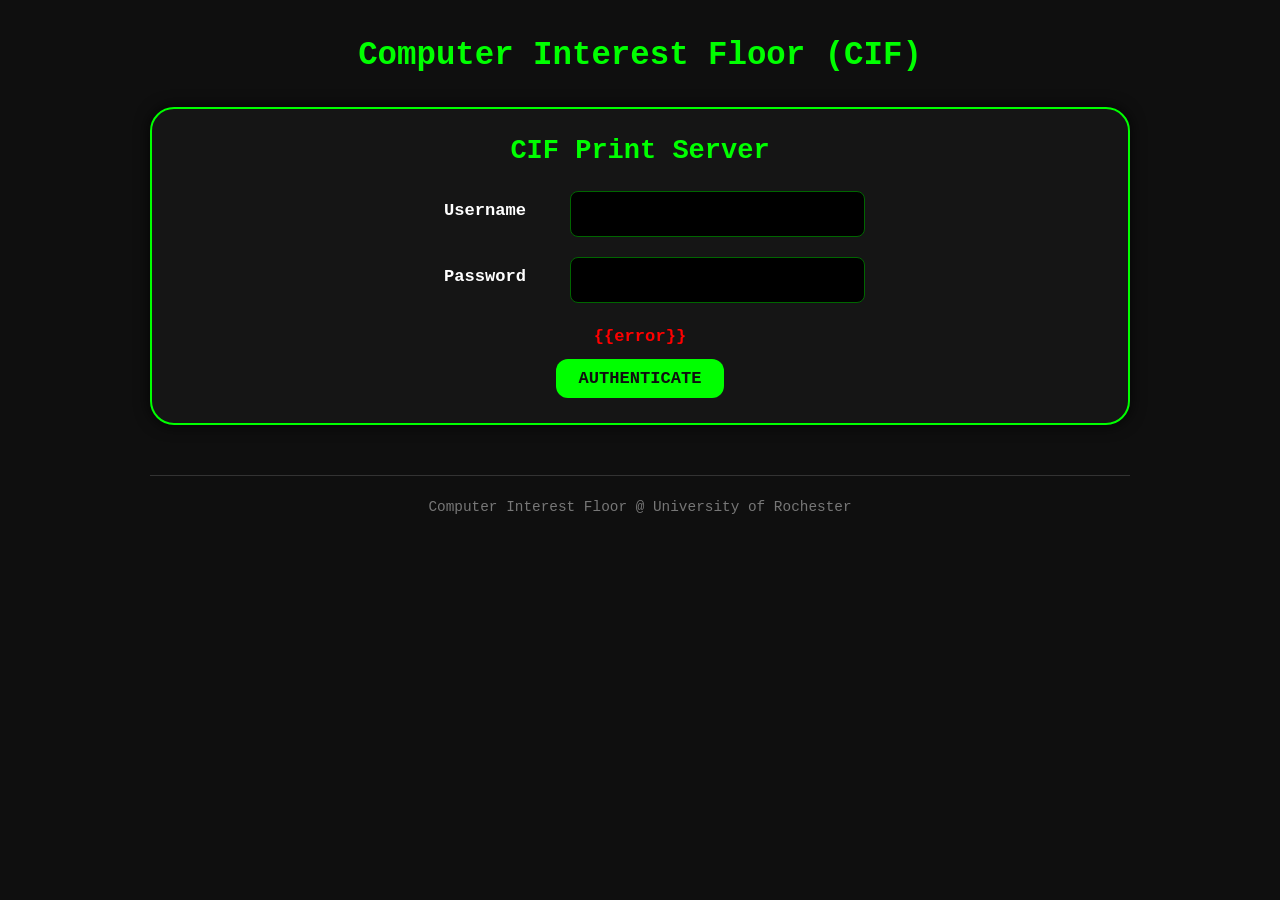
==== templates/login.html @ 53d68606 "Merge pull request #1 from CIF-Rochester/print-limit Print limit" ====
<!DOCTYPE html>
<html lang="en">
<head>
    <meta charset="UTF-8">
    <meta name="viewport" content="width=device-width, initial-scale=1.0">
    <title>CIF Print Server</title>
    <link rel="stylesheet" href="/static/style.css">
</head>
<body>
<div id="root">
    <div id="header">
        <div id="header-title">Computer Interest Floor (CIF)</div>
    </div>





<article class="post">
    <div class="post-content">
        <center>
        <h1>CIF Print Server</h1>

        <form action="/login" method="POST" style="max-width: 450px;">
            <div class="form-group">
                <label for="username">Username</label>
                <input type="text" id="username" name="username" required placeholder="">
            </div>
            <div class="form-group">
                <label for="password">Password</label>
                <input type="password" id="password" name="password" required placeholder="">
            </div>
            <div class="error">{{error}}</div>
            <button type="submit" class="btn">Authenticate</button>
        </form>
        </center>
    </div>
</article>


    <div id="footer">
        Computer Interest Floor @ University of Rochester<br>
    </div>
</div>
</body>
</html>
---- static/style.css ----
html, body {
    margin: 0;
    padding: 0;
    min-height: 100%;
    background-color: #0f0f0f;
    color: #ffffff;
    font-size: 18px;
    font-family: "Courier New", Courier, monospace;
    line-height: 1.6;
}

#root {
width: 90%;
max-width: 980px;
margin: 0 auto;
padding: 30px 20px;
}

#header {
margin-bottom: 25px;
text-align: center;
color: #00ff00;
}

#header-title {
font-size: 1.8rem;
font-weight: bold;
margin-bottom: 5px;
}

#header-subtitle {
color: #bbbbbb;
font-size: 1rem;
}

a {
    color: #00ff00;
    font-weight: bold;
}

.nav-bar {
    display: flex;
    gap: 15px;
    margin-bottom: 25px;
    border-bottom: 2px solid #006600;
    padding-bottom: 12px;
}

.nav-link {
    color: #777777;
    text-decoration: none;
    padding: 8px 16px;
    border: 1px solid #333333;
    border-radius: 8px;
    font-weight: bold;
    font-size: 0.95rem;
    transition: all 0.2s ease;
}

.nav-link:hover {
    color: #00ff00;
    border-color: #006600;
}

.nav-link.active {
    background-color: #00ff00;
    color: #0f0f0f;
    border-color: #00ff00;
}

.post {
    margin-bottom: 35px;
    padding: 25px 30px;
    background-color: #151515;
    border: 2px solid #00ff00;
    border-radius: 24px;
    corner-shape: squircle;
    box-shadow: 0 0 15px rgba(0, 0, 0, 0.8);
}

.post-date {
    margin-bottom: 20px;
    padding-bottom: 10px;
    color: #00ff00;
    font-size: 0.9rem;
    border-bottom: 1px solid #006600;
    display: flex;
    justify-content: space-between;
    align-items: center;
}

.error {
    display: block;
    color: #ff0000;
    font-weight: bold;
    margin-bottom: 8px;
    margin-top: 8px;
    font-size: 0.95rem;
}

dialog {
    padding: 25px 30px;
    background-color: #151515;
    border: 2px solid #00ff00;
    border-radius: 24px;
    corner-shape: squircle;
    box-shadow: 0 0 15px rgba(0, 0, 0, 0.8);
}

dialog::backdrop {
    background-color: rgba(0, 0, 0, 0.5);
}

h1, h2, h3, h4 {
    color: #00ff00;
    line-height: 1.3;
    margin-top: 0;
}

.form-grid {
    display: grid;
    grid-template-columns: 1fr 1fr;
    gap: 20px;
}

.form-group {
    margin-bottom: 20px;
    display: flex;
    align-items: center;
    gap: 15px;
}

.form-group.full-width {
    grid-column: span 2;
}

.form_row {
    display: flex;
    align-items: center;
    gap: 15px;
    margin-bottom: 20px;
    width: 100%;
}

label {
    display:inline- block;
    color: #ffffff;
    font-weight: bold;
    margin-bottom: 8px;
    font-size: 0.95rem;
    width: 140px;
    flex-shrink: 0;
}

input, select {
    width: 100%;
    padding: 12px 15px;
    background-color: #000000;
    border: 1px solid #006600;
    border-radius: 8px;
    color: #ffffff;
    font-family: "Courier New", Courier, monospace;
    font-size: 1rem;
    box-sizing: border-box;
    outline: none;
}

input:focus {
    border-color: #00ff00;
    box-shadow: 0 0 8px rgba(0, 255, 0, 0.3);
}

.checkbox-container {
    display: flex;
    align-items: flex-start;
    gap: 12px;
    cursor: pointer;
    user-select: none;
    background-color: #0a0a0a;
    padding: 15px;
    border: 1px dashed #006600;
    border-radius: 12px;
}

.checkbox-container input {
    margin-top: 5px;
    accent-color: #00ff00;
    width: 18px;
    height: 18px;
}

.alert-success-box {
    background-color: rgba(0, 50, 0, 0.75);
    border: 2px solid #00ff00;
    color: #00ff00;
    padding: 22px 25px;
    border-radius: 20px;
    corner-shape: squircle;
    text-align: center;
    font-size: 1.1rem;
    font-weight: bold;
    margin: 20px 0 30px 0;
}

.alert-error-box {
    background-color: rgba(60, 0, 0, 0.85);
    border: 2px solid #ff3333;
    color: #ff6666;
    padding: 18px 22px;
    border-radius: 16px;
    text-align: center;
    font-size: 1rem;
    margin: 20px 0 25px 0;
  /*  box-shadow: 0 0 15px rgba(255, 51, 51, 0.3);*/
}

.btn {
    display: inline-block;
    background-color: #00ff00;
    color: #0f0f0f;
    padding: 10px 22px;
    font-family: "Courier New", Courier, monospace;
    font-weight: bold;
    font-size: 0.95rem;
    border: none;
    border-radius: 12px;
    corner-shape: squircle; /* Native squircle when supported */
    cursor: pointer;
    text-transform: uppercase;
    text-decoration: none;
    transition: all 0.2s ease;
}

.btn-action-approve {
    background-color: #00ff00;
    color: #0f0f0f;
    padding: 7px 15px;
    font-size: 0.82rem;
    font-weight: bold;
    border: none;
    border-radius: 10px;
    corner-shape: squircle;
    cursor: pointer;
    text-transform: uppercase;
    transition: all 0.18s ease;
}

.btn-action-deny {
    background-color: #ff3333;
    color: #ffffff;
    padding: 7px 15px;
    font-size: 0.82rem;
    font-weight: bold;
    border: none;
    border-radius: 10px;
    corner-shape: squircle;
    cursor: pointer;
    text-transform: uppercase;
    transition: all 0.18s ease;
}

.table-container {
    overflow-x: auto;
    margin-top: 15px;
}

table.admin-table {
    width: 100%;
    border-collapse: separate;
    border-spacing: 0;
    font-size: 0.88rem;
    background-color: #0b0b0b;
    border: 1px solid #006600;
    border-radius: 16px;
    overflow: hidden;
}

table.admin-table th {
    color: #00ff00;
    background-color: #121212;
    padding: 14px 16px;
    text-align: left;
    font-size: 0.85rem;
    letter-spacing: 0.5px;
    text-transform: uppercase;
    border-bottom: 2px solid #006600;
}

table.admin-table td {
    padding: 14px 16px;
    text-align: left;
    border-bottom: 1px solid #1c1c1c;
    vertical-align: middle;
}

table.admin-table tr:nth-child(even) td {
    background-color: #0f0f0f;
}

table.admin-table tr:nth-child(odd) td {
    background-color: #141414;
}

table.admin-table tr:hover td {
    background-color: #1e261e;
}

.badge {
    display: inline-block;
    padding: 4px 10px;
    border-radius: 8px;
    corner-shape: squircle;
    font-size: 0.75rem;
    font-weight: bold;
    letter-spacing: 0.5px;
}

.badge-pending { background-color: #3b2a00; color: #ffcc00; border: 1px solid #aa8800; }
.badge-approved { background-color: #003800; color: #00ff00; border: 1px solid #00aa00; }
.badge-denied { background-color: #380000; color: #ff5555; border: 1px solid #aa0000; }

#footer {
margin-top: 50px;
padding-top: 20px;
color: #777777;
border-top: 1px solid #333333;
text-align: center;
font-size: 0.8rem;
}

@media screen and (max-width: 700px) {
    .form-grid { grid-template-columns: 1fr; }
    .form-group.full-width { grid-column: span 1; }
    #root { width: 95%; padding: 15px 5px; }
}
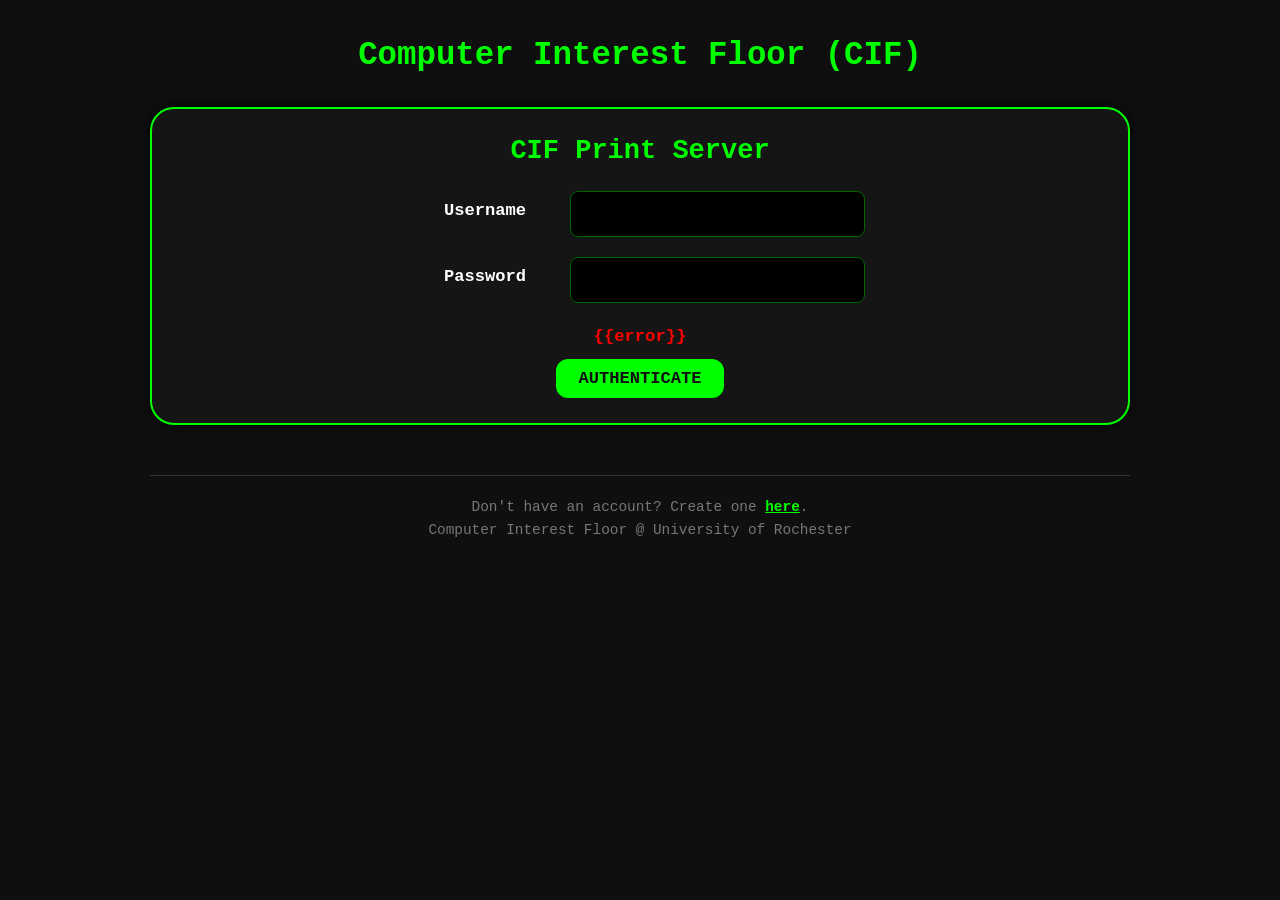
==== commit 10f3e6b4: "Updates" ====
--- a/templates/login.html
+++ b/templates/login.html
@@ -39,6 +39,7 @@
 
 
     <div id="footer">
+        <div>Don't have an account?  Create one <a href="http://soap.cif.rochester.edu">here</a>.</div>
         Computer Interest Floor @ University of Rochester<br>
     </div>
 </div>
--- a/static/style.css
+++ b/static/style.css
@@ -164,6 +164,17 @@
     box-sizing: border-box;
     outline: none;
 }
+
+table {
+    color: #ffffff;
+    margin-bottom: 15px;
+}
+
+th, td {
+    text-align: center;
+    padding: 15px;
+}
+
 
 input:focus {
     border-color: #00ff00;
